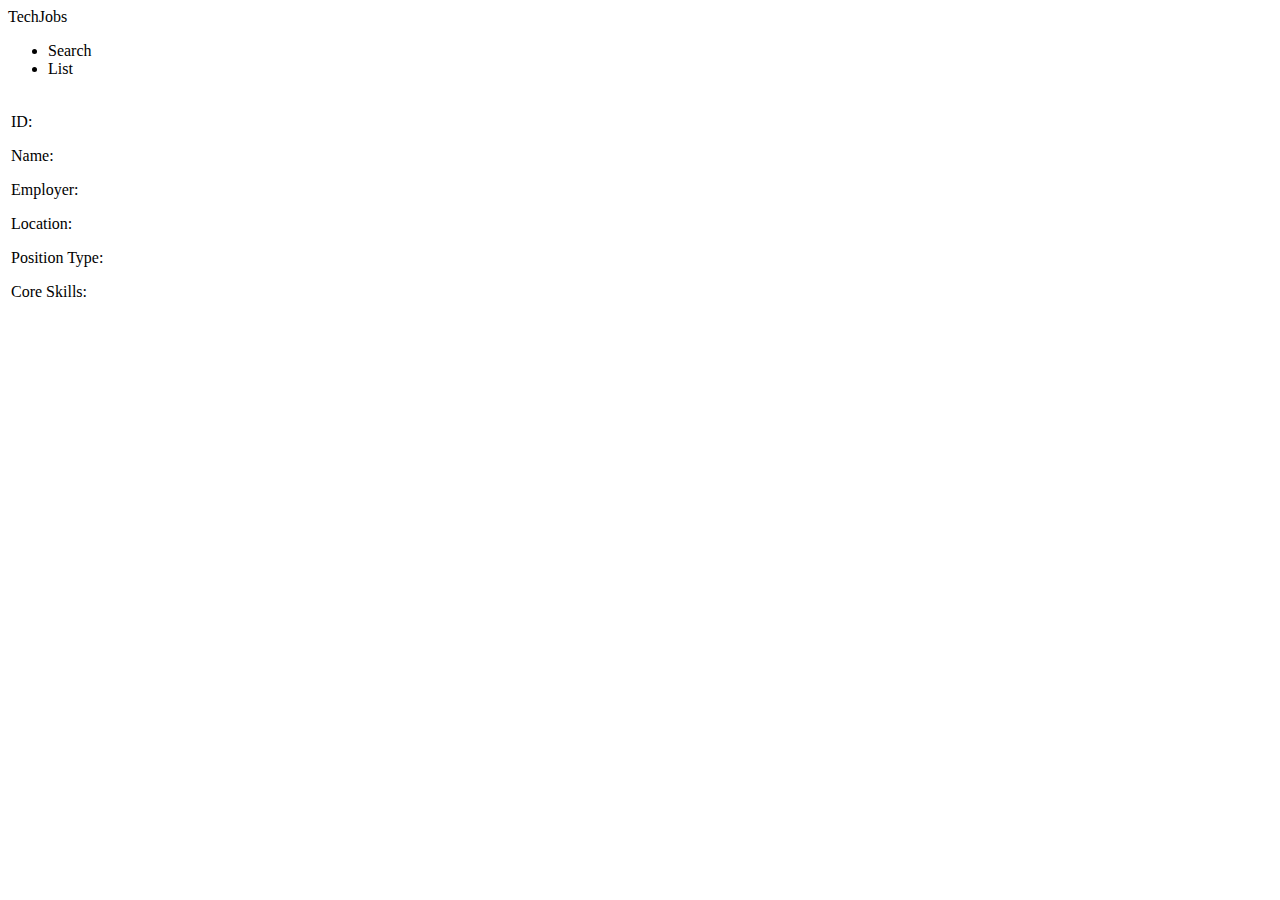
==== src/main/resources/templates/fragments.html @ 59dddbf0 "completed main assignment" ====
<!DOCTYPE html>
<html xmlns:th="http://www.thymeleaf.org/">

<head th:fragment="head">

    <!-- Bootstrap stylesheets and script -->
    <link th:href="@{/css/bootstrap.css}" rel="stylesheet" />
    <link th:href="@{/css/techjobs.css}" rel="stylesheet" />
    <script type="text/javascript" th:src="@{/js/bootstrap.js}"></script>

    <title th:text="'TechJobs' + ${title == null ? '' : ' :: ' + title}">TechJobs</title>
</head>

<body>

    <div th:fragment="page-header" class="navbar navbar-inverse navbar-fixed-top">
        <div class="container">
            <div class="navbar-header">
                <a th:href="@{/}" class="navbar-brand">TechJobs</a>
            </div>
            <div class="navbar-collapse collapse">
                <ul class="nav navbar-nav">
                    <li><a th:href="@{/search}">Search</a></li>
                    <li><a th:href="@{/list}">List</a></li>
                </ul>
            </div>
        </div>
    </div>

    <table th:fragment="job-listing" class="job-listing">
        <tr th:each="jobs : ${jobs}">
            <td>
                <p>ID: <span th:text = "${jobs.getId()}"></span></p>
                <p>Name: <span th:text = "${jobs.getName()}"></span></p>
                <p>Employer: <span th:text = "${jobs.getEmployer()}"></span></p>
                <p>Location: <span th:text = "${jobs.getLocation()}"></span></p>
                <p>Position Type: <span th:text = "${jobs.getPositionType()}"></span></p>
                <p>Core Skills: <span th:text = "${jobs.getCoreCompetency()}"></span></p>
            </td>
        </tr>
    </table>


</body>
</html>
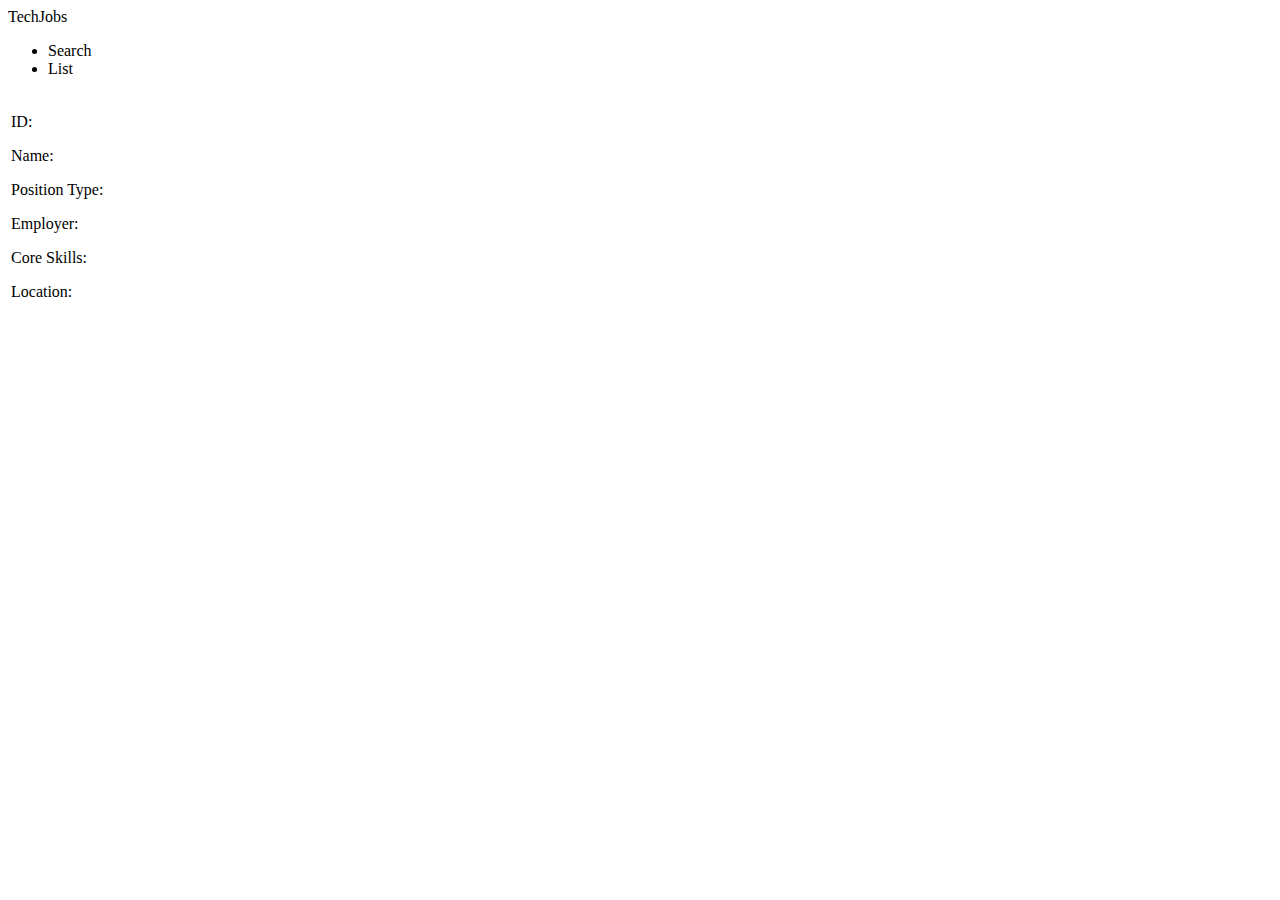
==== commit 8d8b81fc: "re-ordered categories on job listing results" ====
--- a/src/main/resources/templates/fragments.html
+++ b/src/main/resources/templates/fragments.html
@@ -28,18 +28,19 @@
     </div>
 
     <table th:fragment="job-listing" class="job-listing">
-        <tr th:each="jobs : ${jobs}">
+        <tr th:each="job : ${jobs}">
             <td>
-                <p>ID: <span th:text = "${jobs.getId()}"></span></p>
-                <p>Name: <span th:text = "${jobs.getName()}"></span></p>
-                <p>Employer: <span th:text = "${jobs.getEmployer()}"></span></p>
-                <p>Location: <span th:text = "${jobs.getLocation()}"></span></p>
-                <p>Position Type: <span th:text = "${jobs.getPositionType()}"></span></p>
-                <p>Core Skills: <span th:text = "${jobs.getCoreCompetency()}"></span></p>
+                <p><span>ID: </span><span th:text = "${job.getId()}"></span></p>
+                <p><span>Name: </span><span th:text = "${job.getName()}"></span></p>
+                <p><span>Position Type: </span><a th:href="@{/search/results(searchType='positionType',searchTerm=${job.getPositionType()})}" th:text = "${job.getPositionType()}"></a></p>
+                <p><span>Employer: </span><a th:href="@{/search/results(searchType='employer',searchTerm=${job.getEmployer()})}" th:text = "${job.getEmployer()}"></a></p>
+                <p><span>Core Skills: </span><a th:href="@{/search/results(searchType='coreCompetency',searchTerm=${job.getCoreCompetency()})}" th:text = "${job.getCoreCompetency()}"></a></p>
+                <p><span>Location: </span><a th:href="@{/search/results(searchType='location',searchTerm=${job.getLocation()})}" th:text = "${job.getLocation()}"></a></p>
             </td>
         </tr>
     </table>
 
+</body>
+</html>
 
-</body>
-</html>+<!--th:href="@{/list/jobs(column=${category.key},value=${item})}"-->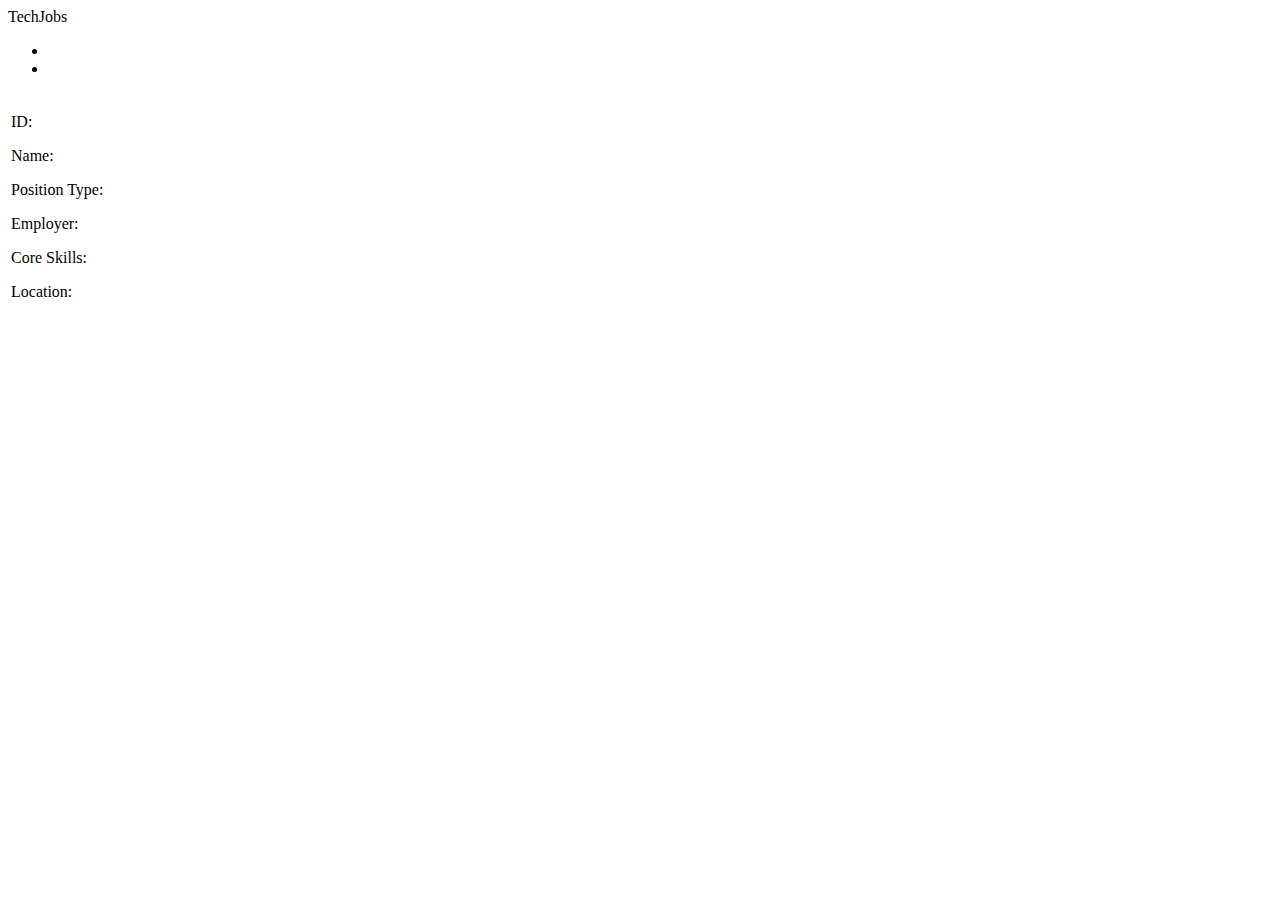
==== commit ee82195a: "super bonus complete" ====
--- a/src/main/resources/templates/fragments.html
+++ b/src/main/resources/templates/fragments.html
@@ -20,8 +20,8 @@
             </div>
             <div class="navbar-collapse collapse">
                 <ul class="nav navbar-nav">
-                    <li><a th:href="@{/search}">Search</a></li>
-                    <li><a th:href="@{/list}">List</a></li>
+                    <li><a th:href="@{/search}" th:text = "${actions.search}"></a></li>
+                    <li><a th:href="@{/list}" th:text = "${actions.list}"></a></li>
                 </ul>
             </div>
         </div>
